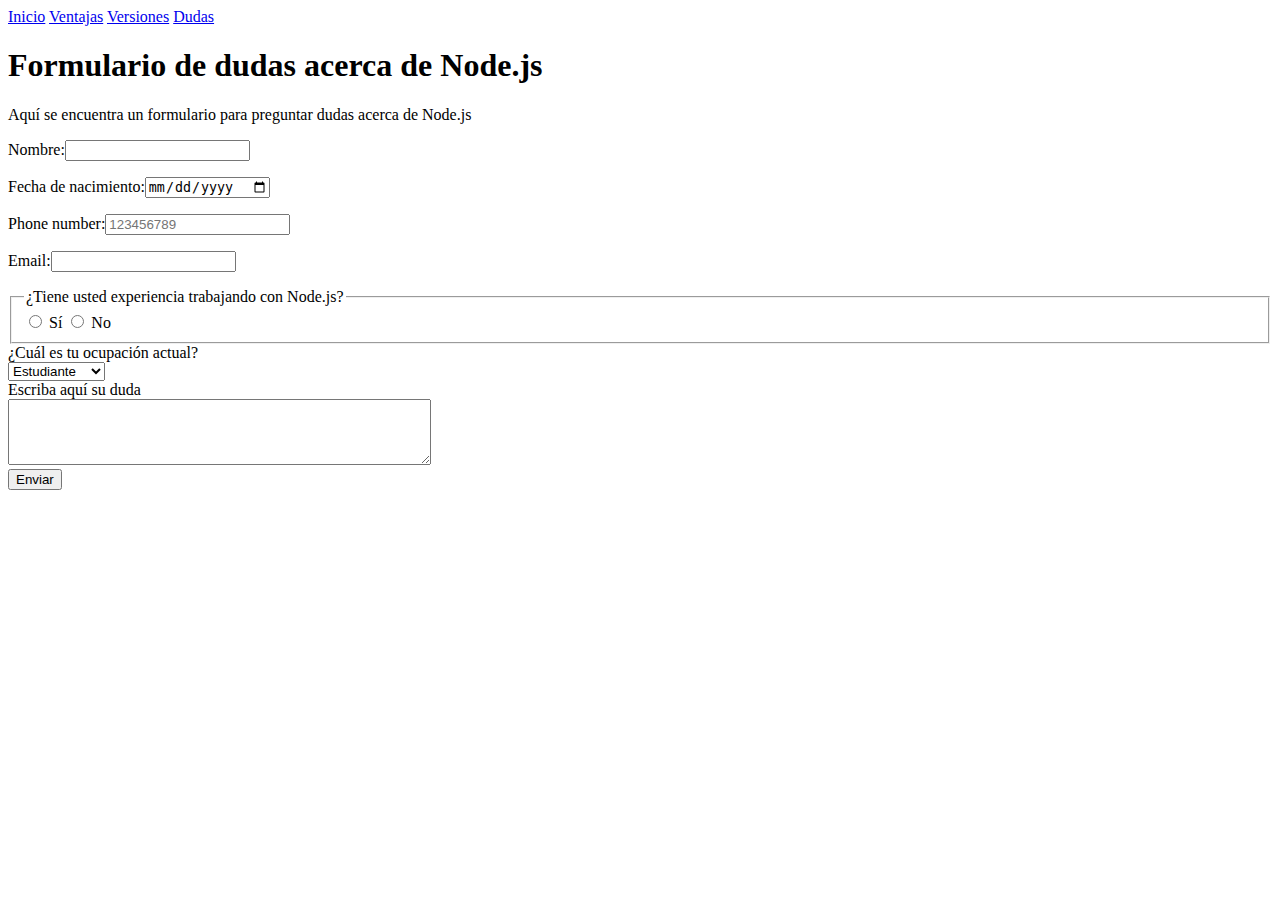
==== dudas.html @ 3c6ab2c3 "Add files via upload" ====
<!DOCTYPE HTML>

<html lang="es">

<head>
    <!-- Datos que describen el documento -->
    <meta charset="UTF-8">
    <meta name="author" content="Carlos Garriga Suárez">
    <meta name="description" content="Formulario de dudas acerca de Node.js">
    <meta name="keywords" content="Node.js, Formulario">
    <meta name="viewport" content="width=device-width, initial-scale=1.0">
    <title>Node.js. Formulario de dudas</title>
    <link rel="stylesheet" type="text/css" href="estilo/estilo.css">

</head>

<body>

    <nav>
        <a tabindex="1" accesskey="I" href="index.html">Inicio</a>
        <a tabindex="2" accesskey="A" href="ventajas.html">Ventajas</a>
        <a tabindex="3" accesskey="T" href="versiones.html">Versiones</a>
        <a tabindex="4" accesskey="C" href="dudas.html">Dudas</a>
    </nav>

    <h1>Formulario de dudas acerca de Node.js</h1>

    <p>Aquí se encuentra un formulario para preguntar dudas acerca de Node.js</p>

    <form>

        <p><label for="name">Nombre:</label><input type="text" id="name" name="name"></p>

        <p><label for="age">Fecha de nacimiento:</label><input type="date" id="age" name="age"></p>

        <p><label for="phone">Phone number:</label><input type="tel" id="phone" name="phone" placeholder="123456789">
        </p>

        <p><label for="mail">Email:</label><input type="email" id="mail" name="mail"></p>

        <fieldset>
            <legend>¿Tiene usted experiencia trabajando con Node.js?</legend>
            <input type="radio" id="yes" name="experience" value="Sí">
            <label for="yes">Sí</label>
            <input type="radio" id="no" name="experience" value="No">
            <label for="no">No</label><br>
        </fieldset>


        <label for="role">¿Cuál es tu ocupación actual?</label><br>
        <select name="role" id="role">
            <option value="estudiante">Estudiante</option>
            <option value="empleado">Universitario</option>
            <option value="otro">Otro</option>
        </select><br>

        <label for="comentario">Escriba aquí su duda</label><br>
        <textarea id="comentario" name="comentario" rows="4" cols="50"></textarea><br>

        <input type="submit" value="Enviar"><br />
    </form>

</body>

</html>
---- estilo/estilo.css ----
/*****************************
    Carlos Garriga Suárez - UO276903
    Descripción de los estilos
*****************************/
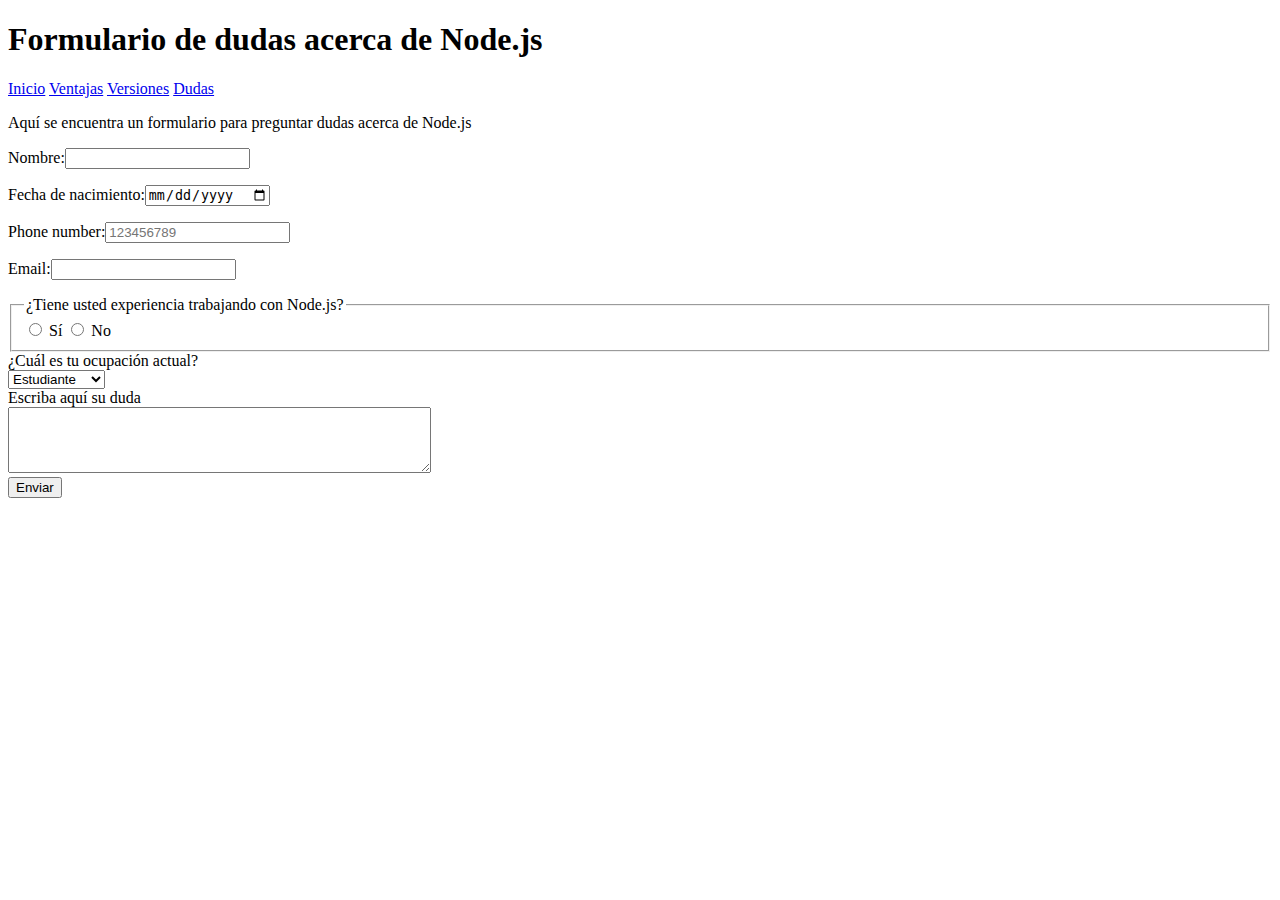
==== commit c9b2f2a7: "Add files via upload" ====
--- a/dudas.html
+++ b/dudas.html
@@ -16,14 +16,14 @@
 
 <body>
 
+    <h1>Formulario de dudas acerca de Node.js</h1>
+
     <nav>
         <a tabindex="1" accesskey="I" href="index.html">Inicio</a>
         <a tabindex="2" accesskey="A" href="ventajas.html">Ventajas</a>
         <a tabindex="3" accesskey="T" href="versiones.html">Versiones</a>
         <a tabindex="4" accesskey="C" href="dudas.html">Dudas</a>
     </nav>
-
-    <h1>Formulario de dudas acerca de Node.js</h1>
 
     <p>Aquí se encuentra un formulario para preguntar dudas acerca de Node.js</p>
 
@@ -57,7 +57,7 @@
         <label for="comentario">Escriba aquí su duda</label><br>
         <textarea id="comentario" name="comentario" rows="4" cols="50"></textarea><br>
 
-        <input type="submit" value="Enviar"><br />
+        <input type="submit" value="Enviar"><br>
     </form>
 
 </body>
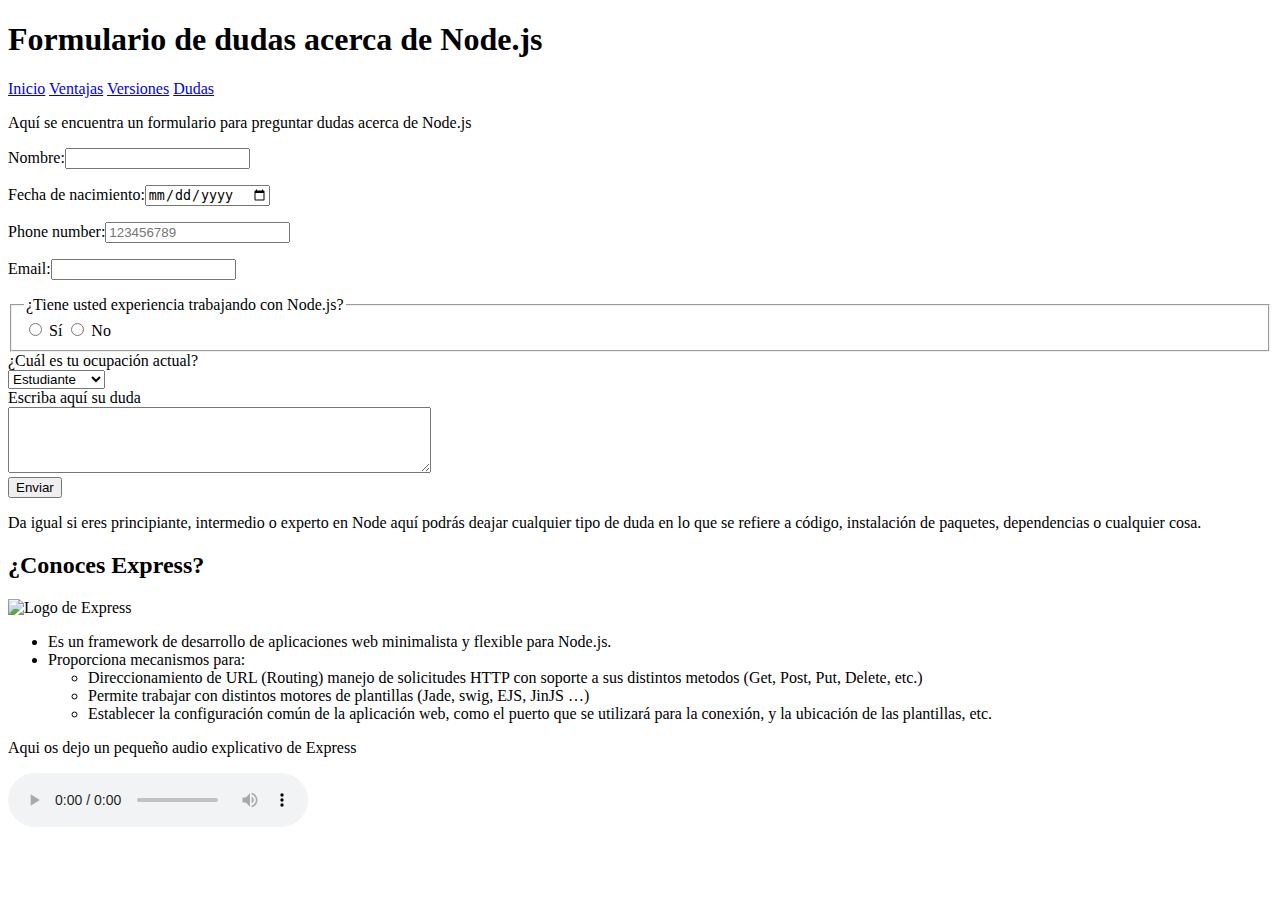
==== commit 18294268: "Add files via upload" ====
--- a/dudas.html
+++ b/dudas.html
@@ -60,6 +60,47 @@
         <input type="submit" value="Enviar"><br>
     </form>
 
+    <p>Da igual si eres principiante, intermedio o experto en Node aquí podrás deajar cualquier tipo de duda en lo que
+        se refiere
+        a código, instalación de paquetes, dependencias o cualquier cosa.
+    </p>
+
+    <h2>¿Conoces Express?</h2>
+    
+    <img src="multimedia/express.png" alt="Logo de Express">
+
+    <ul>
+        <li>Es un framework de desarrollo de aplicaciones web
+            minimalista y flexible para Node.js.
+        </li>
+        <li>
+            Proporciona mecanismos para:
+            <ul>
+                <li>
+                    Direccionamiento de URL (Routing) manejo de
+                    solicitudes HTTP con soporte a sus distintos metodos
+                    (Get, Post, Put, Delete, etc.)
+                </li>
+                <li>
+                    Permite trabajar con distintos motores de plantillas
+                    (Jade, swig, EJS, JinJS …)
+                </li>
+                <li>
+                    Establecer la configuración común de la aplicación web,
+                    como el puerto que se utilizará para la conexión, y la
+                    ubicación de las plantillas, etc.
+                </li>
+            </ul>
+        </li>
+    </ul>
+
+    <p>Aqui os dejo un pequeño audio explicativo de Express</p>
+
+    <audio controls>
+        <source src="multimedia/express.mp3" type="audio/mp3">
+        El navegador no soporta el tipo de audio.
+    </audio>
+
 </body>
 
 </html>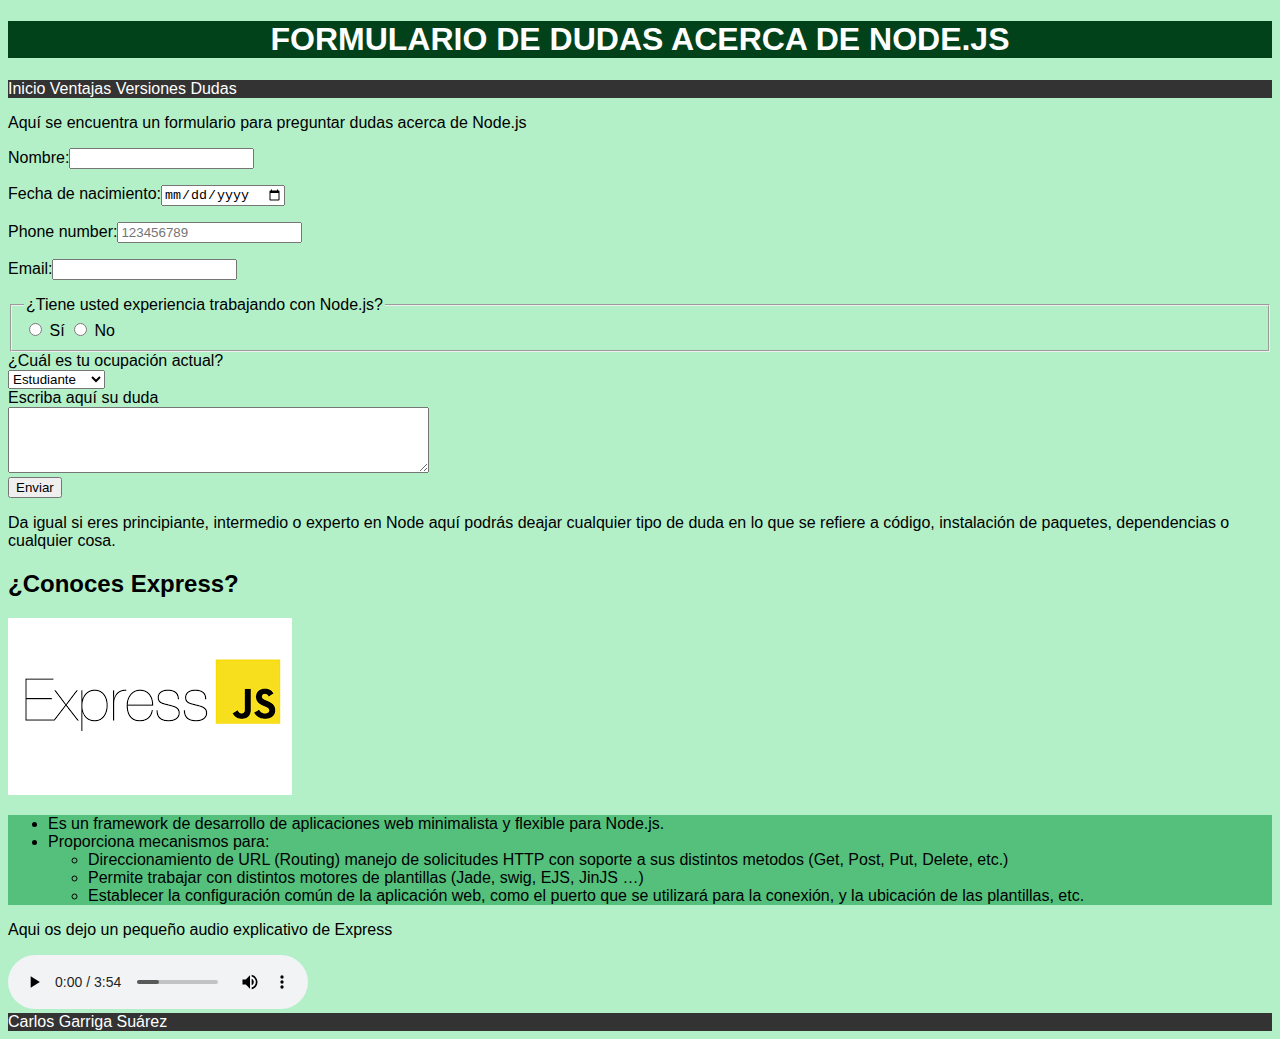
==== commit 2b448c97: "Add files via upload" ====
--- a/dudas.html
+++ b/dudas.html
@@ -11,96 +11,103 @@
     <meta name="viewport" content="width=device-width, initial-scale=1.0">
     <title>Node.js. Formulario de dudas</title>
     <link rel="stylesheet" type="text/css" href="estilo/estilo.css">
+    <link rel="stylesheet" type="text/css" href="estilo/layout.css">
 
 </head>
 
 <body>
 
-    <h1>Formulario de dudas acerca de Node.js</h1>
+    <header>
+        <h1>Formulario de dudas acerca de Node.js</h1>
+    </header>
 
     <nav>
         <a tabindex="1" accesskey="I" href="index.html">Inicio</a>
         <a tabindex="2" accesskey="A" href="ventajas.html">Ventajas</a>
         <a tabindex="3" accesskey="T" href="versiones.html">Versiones</a>
-        <a tabindex="4" accesskey="C" href="dudas.html">Dudas</a>
+        <a tabindex="4" accesskey="C" href="dudas.html">Dudas</a>      
     </nav>
 
-    <p>Aquí se encuentra un formulario para preguntar dudas acerca de Node.js</p>
+    <main>
+        <section>
+            <p>Aquí se encuentra un formulario para preguntar dudas acerca de Node.js</p>
 
-    <form>
+            <form>
+                <p><label for="name">Nombre:</label><input type="text" id="name" name="name"></p>
 
-        <p><label for="name">Nombre:</label><input type="text" id="name" name="name"></p>
+                <p><label for="age">Fecha de nacimiento:</label><input type="date" id="age" name="age"></p>
 
-        <p><label for="age">Fecha de nacimiento:</label><input type="date" id="age" name="age"></p>
+                <p><label for="phone">Phone number:</label><input type="tel" id="phone" name="phone" placeholder="123456789">
+                </p>
 
-        <p><label for="phone">Phone number:</label><input type="tel" id="phone" name="phone" placeholder="123456789">
-        </p>
+                <p><label for="mail">Email:</label><input type="email" id="mail" name="mail"></p>
 
-        <p><label for="mail">Email:</label><input type="email" id="mail" name="mail"></p>
-
-        <fieldset>
-            <legend>¿Tiene usted experiencia trabajando con Node.js?</legend>
-            <input type="radio" id="yes" name="experience" value="Sí">
-            <label for="yes">Sí</label>
-            <input type="radio" id="no" name="experience" value="No">
-            <label for="no">No</label><br>
-        </fieldset>
+                <fieldset>
+                    <legend>¿Tiene usted experiencia trabajando con Node.js?</legend>
+                    <input type="radio" id="yes" name="experience" value="Sí">
+                    <label for="yes">Sí</label>
+                    <input type="radio" id="no" name="experience" value="No">
+                    <label for="no">No</label><br>
+                </fieldset>
 
 
-        <label for="role">¿Cuál es tu ocupación actual?</label><br>
-        <select name="role" id="role">
-            <option value="estudiante">Estudiante</option>
-            <option value="empleado">Universitario</option>
-            <option value="otro">Otro</option>
-        </select><br>
+                <label for="role">¿Cuál es tu ocupación actual?</label><br>
+                <select name="role" id="role">
+                    <option value="estudiante">Estudiante</option>
+                    <option value="empleado">Universitario</option>
+                    <option value="otro">Otro</option>
+                </select><br>
 
-        <label for="comentario">Escriba aquí su duda</label><br>
-        <textarea id="comentario" name="comentario" rows="4" cols="50"></textarea><br>
+                <label for="comentario">Escriba aquí su duda</label><br>
+                <textarea id="comentario" name="comentario" rows="4" cols="50"></textarea><br>
 
-        <input type="submit" value="Enviar"><br>
-    </form>
+                <input type="submit" value="Enviar"><br>
+            </form>
 
-    <p>Da igual si eres principiante, intermedio o experto en Node aquí podrás deajar cualquier tipo de duda en lo que
-        se refiere
-        a código, instalación de paquetes, dependencias o cualquier cosa.
-    </p>
+            <p>Da igual si eres principiante, intermedio o experto en Node aquí podrás deajar cualquier tipo de duda en lo que
+                se refiere
+                a código, instalación de paquetes, dependencias o cualquier cosa.
+            </p>
+        </section>
+        <section>
+            <h2>¿Conoces Express?</h2>
+        
+            <img src="multimedia/express.png" alt="Logo de Express">
 
-    <h2>¿Conoces Express?</h2>
-    
-    <img src="multimedia/express.png" alt="Logo de Express">
-
-    <ul>
-        <li>Es un framework de desarrollo de aplicaciones web
-            minimalista y flexible para Node.js.
-        </li>
-        <li>
-            Proporciona mecanismos para:
             <ul>
-                <li>
-                    Direccionamiento de URL (Routing) manejo de
-                    solicitudes HTTP con soporte a sus distintos metodos
-                    (Get, Post, Put, Delete, etc.)
+                <li>Es un framework de desarrollo de aplicaciones web
+                    minimalista y flexible para Node.js.
                 </li>
                 <li>
-                    Permite trabajar con distintos motores de plantillas
-                    (Jade, swig, EJS, JinJS …)
-                </li>
-                <li>
-                    Establecer la configuración común de la aplicación web,
-                    como el puerto que se utilizará para la conexión, y la
-                    ubicación de las plantillas, etc.
+                    Proporciona mecanismos para:
+                    <ul>
+                        <li>
+                            Direccionamiento de URL (Routing) manejo de
+                            solicitudes HTTP con soporte a sus distintos metodos
+                            (Get, Post, Put, Delete, etc.)
+                        </li>
+                        <li>
+                            Permite trabajar con distintos motores de plantillas
+                            (Jade, swig, EJS, JinJS …)
+                        </li>
+                        <li>
+                            Establecer la configuración común de la aplicación web,
+                            como el puerto que se utilizará para la conexión, y la
+                            ubicación de las plantillas, etc.
+                        </li>
+                    </ul>
                 </li>
             </ul>
-        </li>
-    </ul>
 
-    <p>Aqui os dejo un pequeño audio explicativo de Express</p>
+            <p>Aqui os dejo un pequeño audio explicativo de Express</p>
 
-    <audio controls>
-        <source src="multimedia/express.mp3" type="audio/mp3">
-        El navegador no soporta el tipo de audio.
-    </audio>
-
+            <audio controls>
+                <source src="multimedia/express.mp3" type="audio/mp3">
+                El navegador no soporta el tipo de audio.
+            </audio>
+        </section>
+    </main>
+    <footer>Carlos Garriga Suárez</footer>
 </body>
 
 </html>--- a/estilo/estilo.css
+++ b/estilo/estilo.css
@@ -3,4 +3,69 @@
     Descripción de los estilos
 *****************************/
 
+/*Especificidad (0,0,1)*/
+body {
+    background-color: rgb(179, 239, 199);
+    font-family:'Segoe UI', Tahoma, Geneva, Verdana, sans-serif;
+}
 
+/*Especificidad (0,0,1)*/
+h1 {
+    color: #fff;
+    background-color: rgb(2, 66, 26);
+    text-transform: uppercase;
+}
+
+/*Epecificidad (0,0,1)*/
+h3 {
+    background-color: rgb(0, 94, 9);
+    color: white;
+}
+
+/*Especificidad(0,0,1)*/
+nav {
+    background-color: #333;
+}
+
+/*Especificidad(0,0,1)*/
+footer{
+    background-color: #333;
+    color: #fff;
+}
+
+/*Especificidad(0,0,2)*/
+nav a {
+    text-decoration: none;
+    color: white;
+}
+
+/*Especificidad(0,1,2)*/
+nav a:hover{
+    background-color:rgb(0, 83, 32);
+}
+
+/*Especificidad(0,0,1)*/
+table{
+    border: solid thick;
+    border-spacing: 0px;
+    border-color: rgb(0, 94, 9);
+    border-collapse: collapse;
+}
+
+/*Especificidad(0,0,1)*/
+th, td {
+    border: solid medium;
+    border-spacing: 0px;
+    border-color: rgb(0, 94, 9);
+    border-collapse: collapse;
+}
+
+/*Especificidad(0,0,1)*/
+ul {
+    background-color: rgb(84, 192, 124);
+}
+
+/*Especificidad(0,0,1)*/
+ol {
+    background-color: rgb(155, 211, 159);
+}--- a/estilo/layout.css
+++ b/estilo/layout.css
@@ -0,0 +1,16 @@
+/*****************************
+    Carlos Garriga Suárez - UO276903
+    Descripción de los estilos 
+    para el posicionamiento
+    de los elementos y contenido
+*****************************/
+
+/*Especificidad (0,0,1)*/
+h1 {
+    text-align: center;
+}
+
+/*Especificidad (0,0,1)*/
+h3{
+    text-align: center;
+}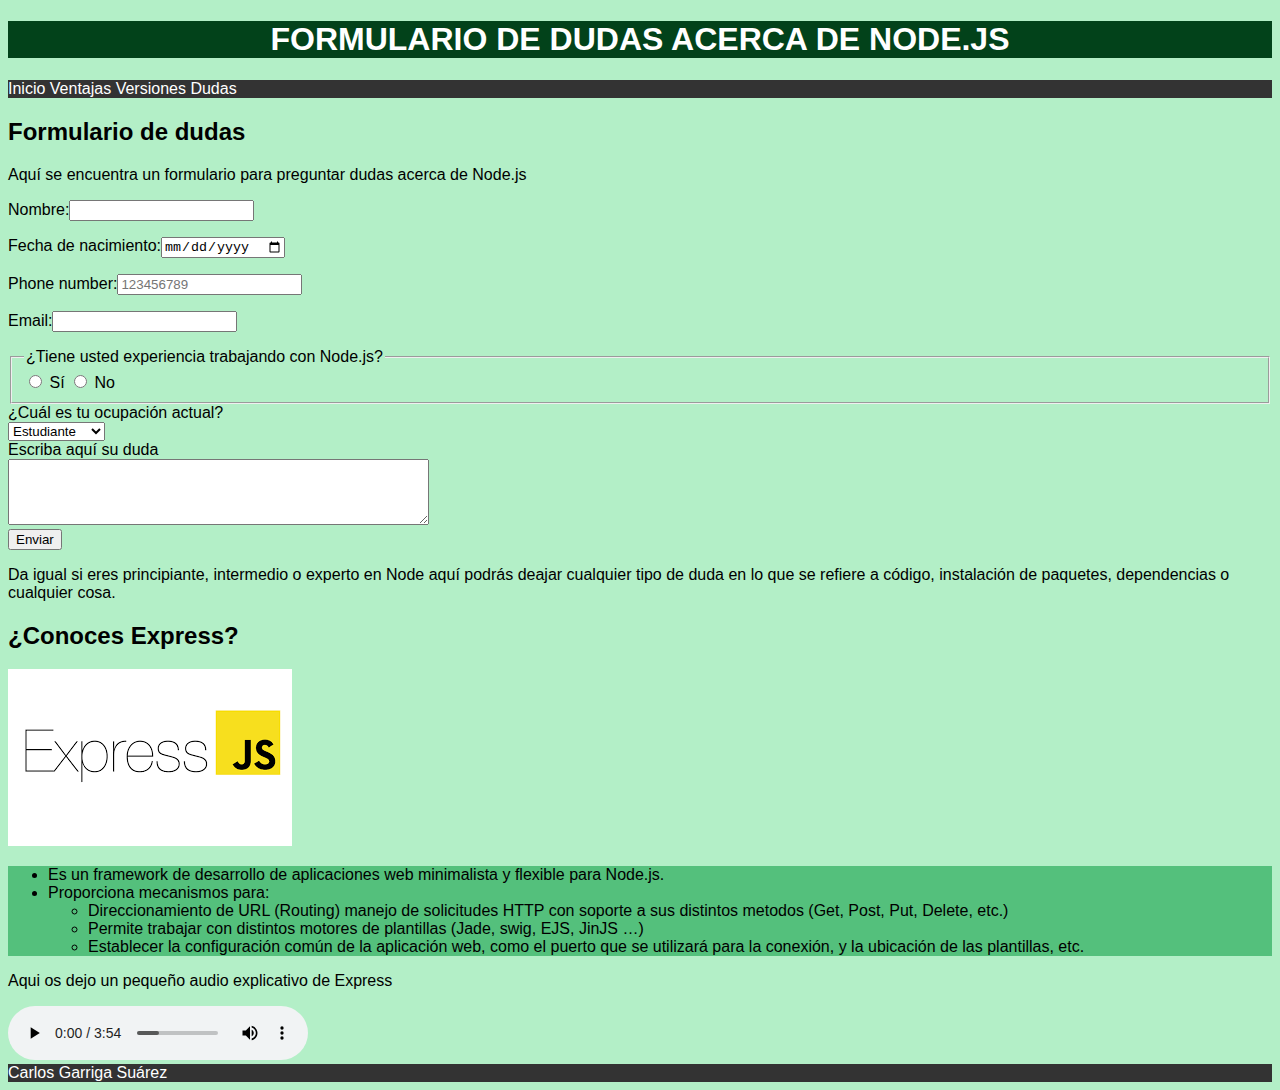
==== commit 4c675eb0: "Add files via upload" ====
--- a/dudas.html
+++ b/dudas.html
@@ -30,6 +30,7 @@
 
     <main>
         <section>
+            <h2>Formulario de dudas</h2>
             <p>Aquí se encuentra un formulario para preguntar dudas acerca de Node.js</p>
 
             <form>
